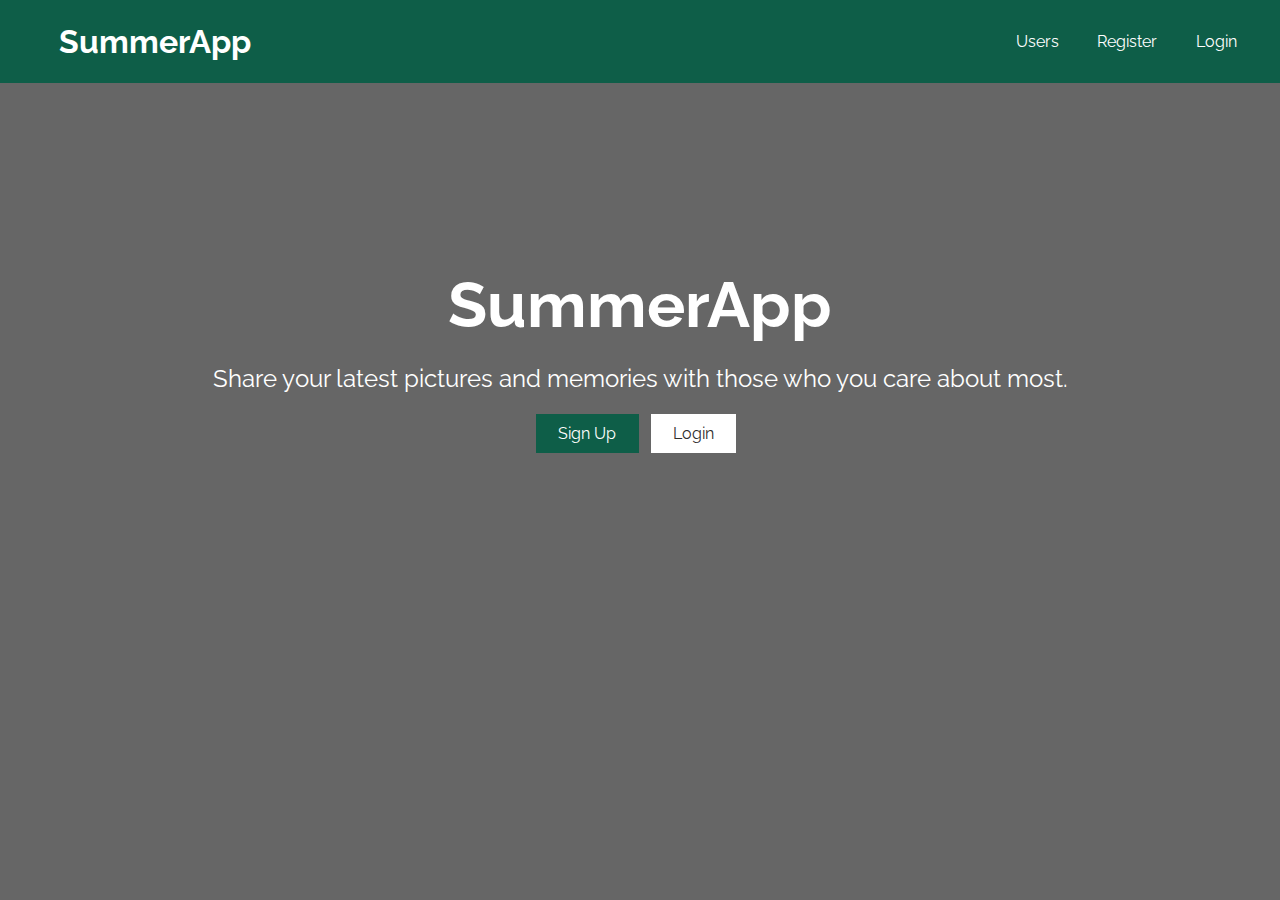
==== index.html @ 6a499cc5 "first commit" ====
<!DOCTYPE html>
<html lang="en">
<head>
    <meta charset="UTF-8">
    <meta http-equiv="X-UA-Compatible" content="IE=edge">
    <meta name="viewport" content="width=device-width, initial-scale=1.0">
    <link
      href="https://fonts.googleapis.com/css?family=Raleway"
      rel="stylesheet"
    />
    <link
      rel="stylesheet"
      href="https://use.fontawesome.com/releases/v5.8.1/css/all.css"
      integrity="sha384-50oBUHEmvpQ+1lW4y57PTFmhCaXp0ML5d60M1M7uH2+nqUivzIebhndOJK28anvf"
      crossorigin="anonymous"
    />
    <link rel="stylesheet" href="css/style.css">
    <title>SummerApp</title>
</head>
<body>
    <nav class="navbar main-back">
        <h1>
          <a href="index.html"><i class="fas fa-image"></i>SummerApp</a>
        </h1>
        <ul>
          <li><a href="profiles.html"><i class="fas fa-user-friends"></i>Users</a></li>
          <li><a href="register.html"><i class="fas fa-check"></i>Register</a></li>
          <li><a href="login.html"><i class="fas fa-sign-in-alt"></i>Login</a></li>
        </ul>
      </nav>
      <section class="landing">
        <div class="dark-overlay">
          <div class="landing-inner">
            <h1 class="x-large">SummerApp</h1>
            <p class="lead">
              Share your latest pictures and memories with those who you care about most.
            </p>
            <div class="buttons">
              <a href="register.html" class="btn main-back">Sign Up</a>
              <a href="login.html" class="btn light-back">Login</a>
            </div>
          </div>
        </div>
      </section>
</body>
</html>
---- css/style.css ----
/* App Colors */
:root {
  --main-color: #0e5e48;
  --light-color: white;
  --dark-color: #2f2d2d;
  --highlight-color: #7bbcc2;
}

* {
  box-sizing: border-box;
  margin: 0;
  padding: 0;
}

body {
  font-family: 'Raleway', sans-serif;
  font-size: 1rem;
  line-height: 1.6;
  background-color: var(--light-color);
  color: var(--dark-color);
}

.btn {
  display: inline-block;
  background: var(--light-color);
  color: var(--dark-color);
  padding: 0.4rem 1.4rem;
  font-size: 1rem;
  border: none;
  outline: none;
  margin-right: 0.5rem;
  transition: opacity 0.2s ease-in;
}

.main-back {
  background: var(--main-color);
  color: white;
}

.light-back {
  background: var(--light-color);
  color: var(--dark-color);
}

.dark-back {
  background: var(--dark-color);
  color: white;
}

.highlight-back {
  background: var(--highlight-color);
  color: white;
}

a {
  color: var(--light-color);
  text-decoration: none;
}

ul {
  list-style: none;
}

img {
  width: 100%;
}

.navbar {
  display: flex;
  justify-content: space-between;
  align-items: center;
  padding: 1rem 2rem;
  position: fixed;
  z-index: 1;
  width: 100%;
  top: 0;
}

.navbar ul {
  display: flex;
}

.navbar a {
  color: var(--light-color);
  padding: 0.45rem;
  margin: 0 0.25rem;
}

.x-large {
  font-size: 4rem;
  line-height: 1.2;
  margin-bottom: 1rem;
}

.large {
  font-size: 3rem;
  line-height: 1.2;
  margin-bottom: 1rem;
}

.lead {
  font-size: 1.5rem;
  margin-bottom: 1rem;
}

.navbar a:hover {
  color: var(--highlight-color);
}

.fas {
  padding: 0 0.5rem;
}

.landing {
  position: relative;
  background: url('../img/car_background.jpg') no-repeat center center/cover;
  height: 100vh;
}

.landing-inner {
  color: #fff;
  height: 80%;
  width: 80%;
  margin: auto;
  display: flex;
  flex-direction: column;
  align-items: center;
  justify-content: center;
  text-align: center;
}

.dark-overlay {
  background-color: rgba(0, 0, 0, 0.6);
  position: absolute;
  top: 0;
  left: 0;
  width: 100%;
  height: 100%;
}
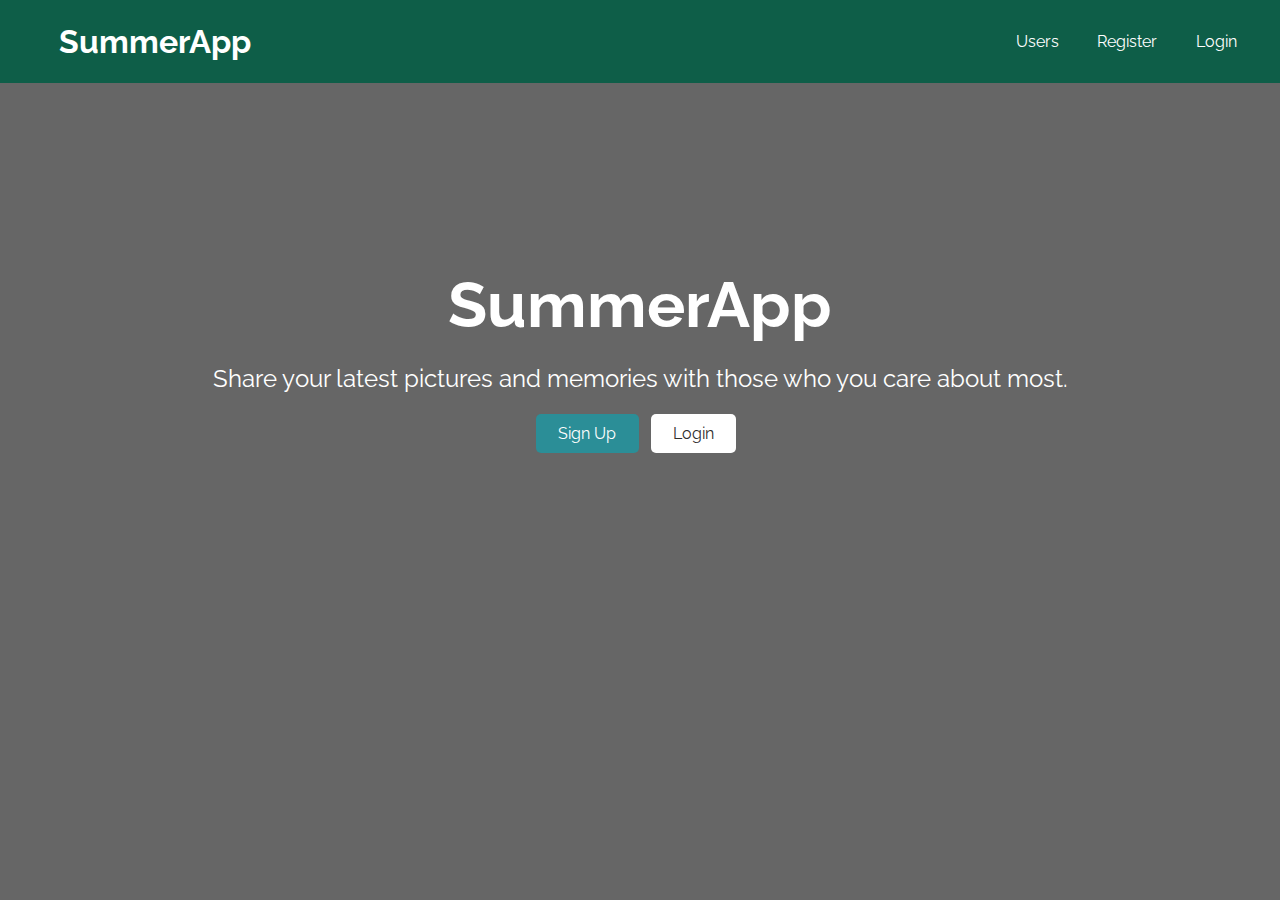
==== commit 8429e72e: "main pages done" ====
--- a/index.html
+++ b/index.html
@@ -36,7 +36,7 @@
               Share your latest pictures and memories with those who you care about most.
             </p>
             <div class="buttons">
-              <a href="register.html" class="btn main-back">Sign Up</a>
+              <a href="register.html" class="btn accent-back">Sign Up</a>
               <a href="login.html" class="btn light-back">Login</a>
             </div>
           </div>
--- a/css/style.css
+++ b/css/style.css
@@ -1,9 +1,13 @@
+/* -------------------------------   Main App Settings   ------------------------------- */
+
 /* App Colors */
 :root {
   --main-color: #0e5e48;
   --light-color: white;
+  --medium-color: #ebebebb6;
   --dark-color: #2f2d2d;
   --highlight-color: #7bbcc2;
+  --accent-color: #2b8e97;
 }
 
 * {
@@ -20,21 +24,50 @@
   color: var(--dark-color);
 }
 
+/* -------------------------------   Button Settings   ------------------------------- */
 .btn {
   display: inline-block;
   background: var(--light-color);
   color: var(--dark-color);
+  border-radius: 5px;
   padding: 0.4rem 1.4rem;
   font-size: 1rem;
+  cursor: pointer;
   border: none;
   outline: none;
   margin-right: 0.5rem;
   transition: opacity 0.2s ease-in;
 }
 
+/* -------------------------------   Default HTML Tag Settings   ------------------------------- */
+a {
+  color: var(--accent-color);
+  text-decoration: none;
+}
+
+ul {
+  list-style: none;
+}
+
+img {
+  width: 100%;
+}
+
+/* -------------------------------   Image Settings   ------------------------------- */
+.round-img {
+  border-radius: 100%;
+}
+
+.sqaure-crop {
+  width: 200px;
+  height: 200px;
+  object-fit: cover;
+}
+
+/* -------------------------------   Color Schemes   ------------------------------- */
 .main-back {
   background: var(--main-color);
-  color: white;
+  color: var(--light-color);
 }
 
 .light-back {
@@ -44,27 +77,67 @@
 
 .dark-back {
   background: var(--dark-color);
-  color: white;
+  color: var(--light-color);
 }
 
 .highlight-back {
   background: var(--highlight-color);
-  color: white;
-}
-
-a {
-  color: var(--light-color);
-  text-decoration: none;
-}
-
-ul {
-  list-style: none;
-}
-
-img {
-  width: 100%;
-}
-
+  color: var(--light-color);
+}
+
+.medium-back {
+  background: var(--medium-color);
+  color: var(--dark-color);
+}
+
+.accent-back {
+  background: var(--accent-color);
+  color: var(--light-color);
+}
+
+/* -------------------------------   Text Settings   ------------------------------- */
+.x-large {
+  font-size: 4rem;
+  line-height: 1.2;
+  margin-bottom: 1rem;
+}
+
+.large {
+  font-size: 3rem;
+  line-height: 1.2;
+  margin-bottom: 1rem;
+}
+
+.lead {
+  font-size: 1.5rem;
+  margin-bottom: 1rem;
+}
+
+.text-main {
+  color: var(--main-color);
+}
+
+.text-light {
+  color: var(--light-color);
+}
+
+.text-dark {
+  color: var(--dark-color);
+}
+
+.text-highlight {
+  color: var(--highlight-color);
+}
+
+.text-medium {
+  color: var(--medium-color);
+}
+
+.text-accent {
+  color: var(--accent-color);
+}
+
+/* -------------------------------   Navbar Settings   ------------------------------- */
 .navbar {
   display: flex;
   justify-content: space-between;
@@ -86,31 +159,16 @@
   margin: 0 0.25rem;
 }
 
-.x-large {
-  font-size: 4rem;
-  line-height: 1.2;
-  margin-bottom: 1rem;
-}
-
-.large {
-  font-size: 3rem;
-  line-height: 1.2;
-  margin-bottom: 1rem;
-}
-
-.lead {
-  font-size: 1.5rem;
-  margin-bottom: 1rem;
-}
-
 .navbar a:hover {
   color: var(--highlight-color);
 }
 
+/* -------------------------------   Icon Settings   ------------------------------- */
 .fas {
   padding: 0 0.5rem;
 }
 
+/* -------------------------------   Positioning Settings   ------------------------------- */
 .landing {
   position: relative;
   background: url('../img/car_background.jpg') no-repeat center center/cover;
@@ -137,3 +195,116 @@
   width: 100%;
   height: 100%;
 }
+
+.container {
+  max-width: 1100px;
+  margin: auto;
+  overflow: hidden;
+  padding: 0 2rem;
+  margin-top: 6rem;
+  margin-bottom: 3rem;
+}
+
+.profile {
+  display: grid;
+  grid-template-columns: 2fr 4fr 2fr;
+  border-radius: 10px;
+  align-items: center;
+  grid-gap: 2rem;
+  padding: 1rem;
+  line-height: 1.8;
+  margin-bottom: 1rem;
+}
+
+/* -------------------------------   Form Settings   ------------------------------- */
+.form .form-group {
+  margin: 1.2rem 0;
+}
+
+.form {
+  display: block;
+  margin-top: 0.3rem;
+  color: #888;
+}
+
+.form input[type='text'],
+.form input[type='email'],
+.form input[type='password'],
+.form input[type='date'],
+.form select,
+.form textarea {
+  display: block;
+  width: 100%;
+  padding: 0.4rem;
+  font-size: 1.2rem;
+  border: 1px solid #ccc;
+}
+
+.form input[type='submit'],
+button {
+  font: inherit;
+}
+
+/* -------------------------------    Padding   ------------------------------- */
+.p {
+  padding: 0.5rem;
+}
+.p-1 {
+  padding: 1rem;
+}
+.p-2 {
+  padding: 2rem;
+}
+.p-3 {
+  padding: 3rem;
+}
+.py {
+  padding: 0.5rem 0;
+}
+.py-1 {
+  padding: 1rem 0;
+}
+.py-2 {
+  padding: 2rem 0;
+}
+.py-3 {
+  padding: 3rem 0;
+}
+
+/* -------------------------------   Margin   ------------------------------- */
+.m {
+  margin: 0.5rem;
+}
+.m-1 {
+  margin: 1rem;
+}
+.m-2 {
+  margin: 2rem;
+}
+.m-3 {
+  margin: 3rem;
+}
+.my {
+  margin: 0.5rem 0;
+}
+.my-1 {
+  margin: 1rem 0;
+}
+.my-2 {
+  margin: 2rem 0;
+}
+.my-3 {
+  margin: 3rem 0;
+}
+
+/* -------------------------------   ID Settings   ------------------------------- */
+#search-bar {
+  display: inline;
+  width: 88%;
+  margin-bottom: 1rem;
+}
+
+#search-btn {
+  display: inline;
+  margin-left: 1rem;
+}
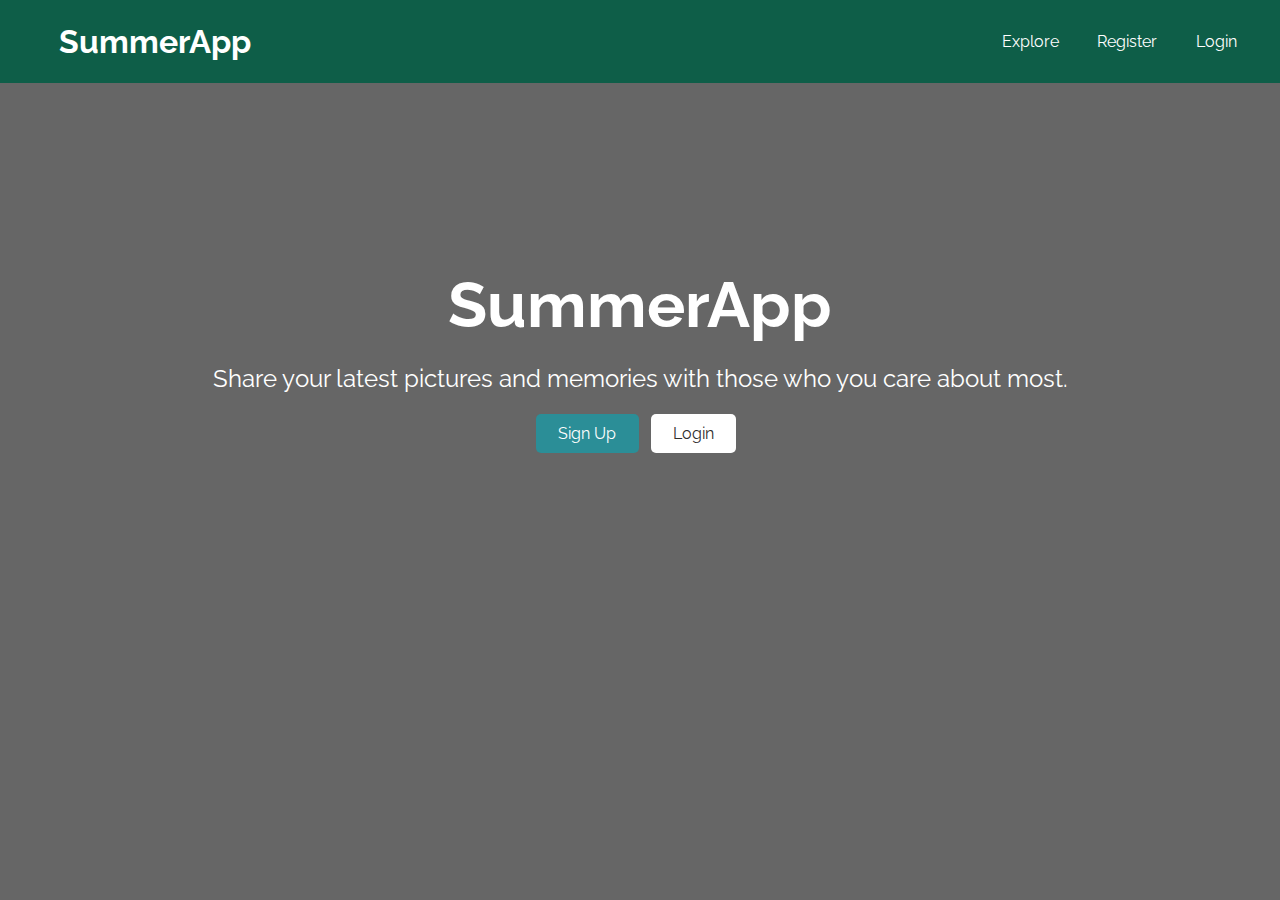
==== commit d6764c43: "good progress, basically done" ====
--- a/index.html
+++ b/index.html
@@ -1,46 +1,46 @@
 <!DOCTYPE html>
 <html lang="en">
-<head>
-    <meta charset="UTF-8">
-    <meta http-equiv="X-UA-Compatible" content="IE=edge">
-    <meta name="viewport" content="width=device-width, initial-scale=1.0">
-    <link
-      href="https://fonts.googleapis.com/css?family=Raleway"
-      rel="stylesheet"
-    />
-    <link
-      rel="stylesheet"
-      href="https://use.fontawesome.com/releases/v5.8.1/css/all.css"
-      integrity="sha384-50oBUHEmvpQ+1lW4y57PTFmhCaXp0ML5d60M1M7uH2+nqUivzIebhndOJK28anvf"
-      crossorigin="anonymous"
-    />
-    <link rel="stylesheet" href="css/style.css">
-    <title>SummerApp</title>
-</head>
-<body>
-    <nav class="navbar main-back">
-        <h1>
-          <a href="index.html"><i class="fas fa-image"></i>SummerApp</a>
-        </h1>
-        <ul>
-          <li><a href="profiles.html"><i class="fas fa-user-friends"></i>Users</a></li>
-          <li><a href="register.html"><i class="fas fa-check"></i>Register</a></li>
-          <li><a href="login.html"><i class="fas fa-sign-in-alt"></i>Login</a></li>
-        </ul>
-      </nav>
-      <section class="landing">
-        <div class="dark-overlay">
-          <div class="landing-inner">
-            <h1 class="x-large">SummerApp</h1>
-            <p class="lead">
-              Share your latest pictures and memories with those who you care about most.
-            </p>
-            <div class="buttons">
-              <a href="register.html" class="btn accent-back">Sign Up</a>
-              <a href="login.html" class="btn light-back">Login</a>
+    <head>
+        <meta charset="UTF-8">
+        <meta http-equiv="X-UA-Compatible" content="IE=edge">
+        <meta name="viewport" content="width=device-width, initial-scale=1.0">
+        <link
+            href="https://fonts.googleapis.com/css?family=Raleway"
+            rel="stylesheet"
+            />
+        <link
+            rel="stylesheet"
+            href="https://use.fontawesome.com/releases/v5.8.1/css/all.css"
+            integrity="sha384-50oBUHEmvpQ+1lW4y57PTFmhCaXp0ML5d60M1M7uH2+nqUivzIebhndOJK28anvf"
+            crossorigin="anonymous"
+            />
+        <link rel="stylesheet" href="css/style.css">
+        <title>SummerApp</title>
+    </head>
+    <body>
+        <nav class="navbar main-back">
+            <h1>
+                <a href="index.html"><i class="fas fa-image"></i>SummerApp</a>
+            </h1>
+            <ul>
+                <li><a href="profiles.html"><i class="fas fa-user-friends"></i>Explore</a></li>
+                <li><a href="register.html"><i class="fas fa-check"></i>Register</a></li>
+                <li><a href="login.html"><i class="fas fa-sign-in-alt"></i>Login</a></li>
+            </ul>
+        </nav>
+        <section class="landing">
+            <div class="dark-overlay">
+                <div class="landing-inner">
+                    <h1 class="x-large">SummerApp</h1>
+                    <p class="lead">
+                        Share your latest pictures and memories with those who you care about most.
+                    </p>
+                    <div class="buttons">
+                        <a href="register.html" class="btn accent-back">Sign Up</a>
+                        <a href="login.html" class="btn light-back">Login</a>
+                    </div>
+                </div>
             </div>
-          </div>
-        </div>
-      </section>
-</body>
+        </section>
+    </body>
 </html>--- a/css/style.css
+++ b/css/style.css
@@ -8,6 +8,7 @@
   --dark-color: #2f2d2d;
   --highlight-color: #7bbcc2;
   --accent-color: #2b8e97;
+  --danger-color: #c73442;
 }
 
 * {
@@ -39,6 +40,15 @@
   transition: opacity 0.2s ease-in;
 }
 
+.btn-danger,
+.bg-danger,
+.badge-danger,
+.alert-danger {
+  background: var(--danger-color);
+  color: #fff;
+  padding: 0.4rem 1rem;
+}
+
 /* -------------------------------   Default HTML Tag Settings   ------------------------------- */
 a {
   color: var(--accent-color);
@@ -216,15 +226,108 @@
   margin-bottom: 1rem;
 }
 
+.profile-top img {
+  width: 250px;
+  height: 250px;
+  margin-bottom: 1rem;
+}
+
+.profile-top .icons a {
+  color: var(--accent-color);
+  margin: 0 0.3rem;
+}
+
+.profile-top .icons a:hover {
+  color: var(--dark-color);
+}
+
+.profile-grid {
+  display: grid;
+  grid-template-areas:
+    'top top'
+    'about about'
+    'post post';
+  grid-gap: 1rem;
+}
+
+.profile-top {
+  grid-area: top;
+  display: flex;
+  flex-direction: column;
+  align-items: center;
+  justify-content: center;
+  text-align: center;
+}
+
+.profile-about {
+  display: grid;
+  grid-template-columns: 1fr;
+  grid-gap: 1rem;
+  grid-area: about;
+  text-align: center;
+}
+
+.profile-about .skills {
+  display: flex;
+  align-items: center;
+  justify-content: center;
+  text-align: center;
+}
+
+.post-box {
+  display: grid;
+  grid-template-columns: 1fr 1fr 1fr;
+  grid-gap: 0.5rem;
+  grid-area: post;
+  align-items: center;
+  justify-content: center;
+  text-align: center;
+}
+
+.post-box img {
+  width: 340px;
+  height: 340px;
+}
+
+.post-box div {
+  display: flex;
+  height: 100%;
+  align-items: center;
+  justify-content: center;
+  text-align: center;
+}
+
+.post {
+  display: grid;
+  grid-template-columns: 1fr 4fr;
+  grid-gap: 2rem;
+  align-items: center;
+}
+
+.post img {
+  width: 100px;
+  height: 100px;
+}
+
+.post > div:first-child {
+  text-align: center;
+}
+
+.post .post-date {
+  color: #aaa;
+  font-size: 0.8rem;
+  margin-bottom: 0.5rem;
+}
+
 /* -------------------------------   Form Settings   ------------------------------- */
-.form .form-group {
-  margin: 1.2rem 0;
-}
-
 .form {
   display: block;
   margin-top: 0.3rem;
   color: #888;
+}
+
+.form .form-group {
+  margin: 1.2rem 0;
 }
 
 .form input[type='text'],
